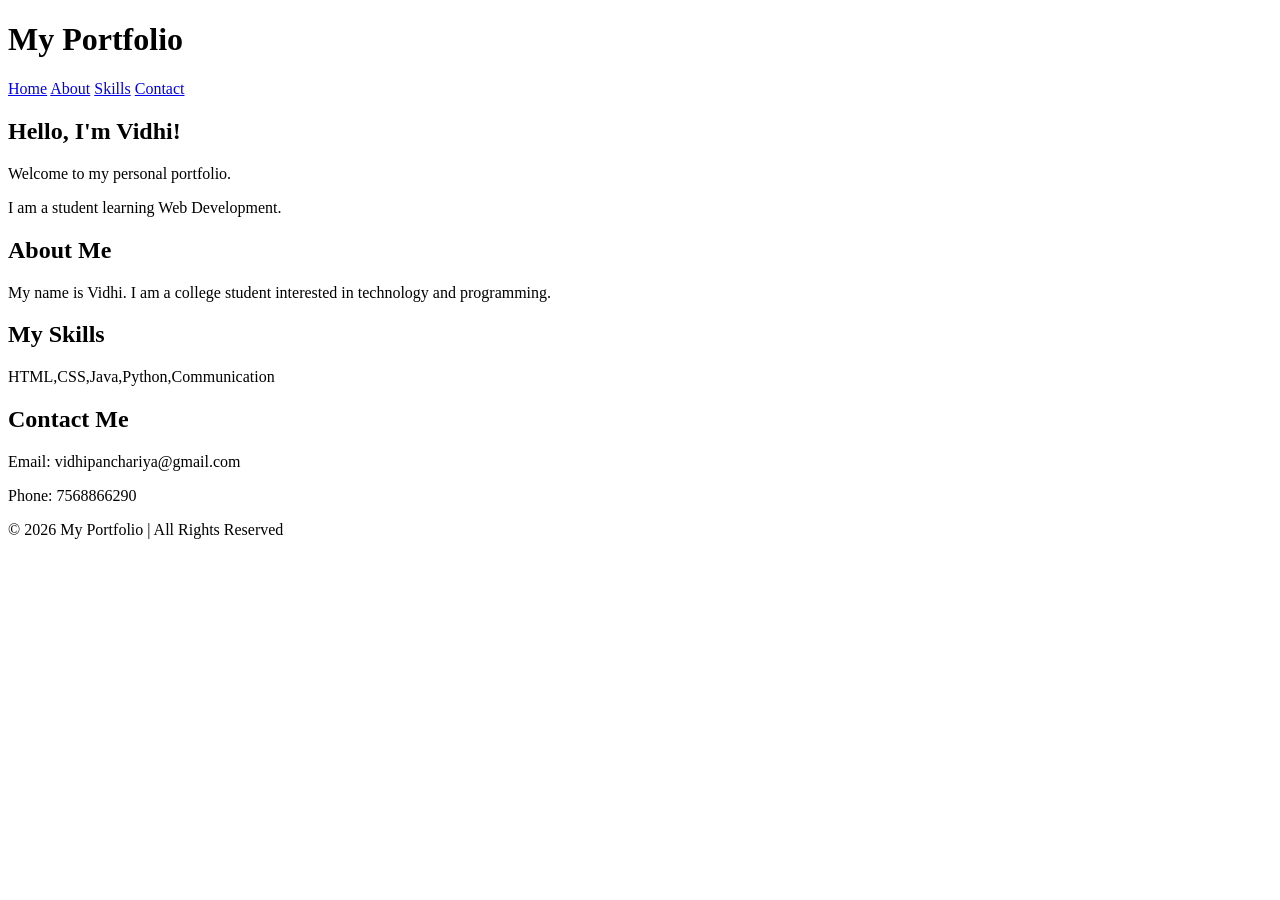
==== MyPortfolio/index.html @ e61019f7 "Initial commit" ====
<!DOCTYPE html>
<html>
<head>
    <title>My Portfolio</title>
    <link rel="stylesheet" href="style.css">
</head>
<body>

    <header>
        <h1>My Portfolio</h1>
        <nav>
            <a href="#home">Home</a>
            <a href="#about">About</a>
            <a href="#skills">Skills</a>
            <a href="#contact">Contact</a>
        </nav>
    </header>

    <section id="home">
        <h2>Hello, I'm Vidhi!</h2>
        <p>Welcome to my personal portfolio.</p>
        <p>I am a student learning Web Development.</p>
    </section>

    <section id="about">
        <h2>About Me</h2>
        <p>My name is Vidhi. I am a college student
        interested in technology and programming.</p>
    </section>

    <section id="skills">
        <h2>My Skills</h2>
        <p>HTML,CSS,Java,Python,Communication</p>
    </section>

    <section id="contact">
        <h2>Contact Me</h2>
        <p>Email: vidhipanchariya@gmail.com</p>
        <p>Phone: 7568866290</p>
    </section>

    <footer>
        <p>© 2026 My Portfolio | All Rights Reserved</p>
    </footer>

</body>
</html>
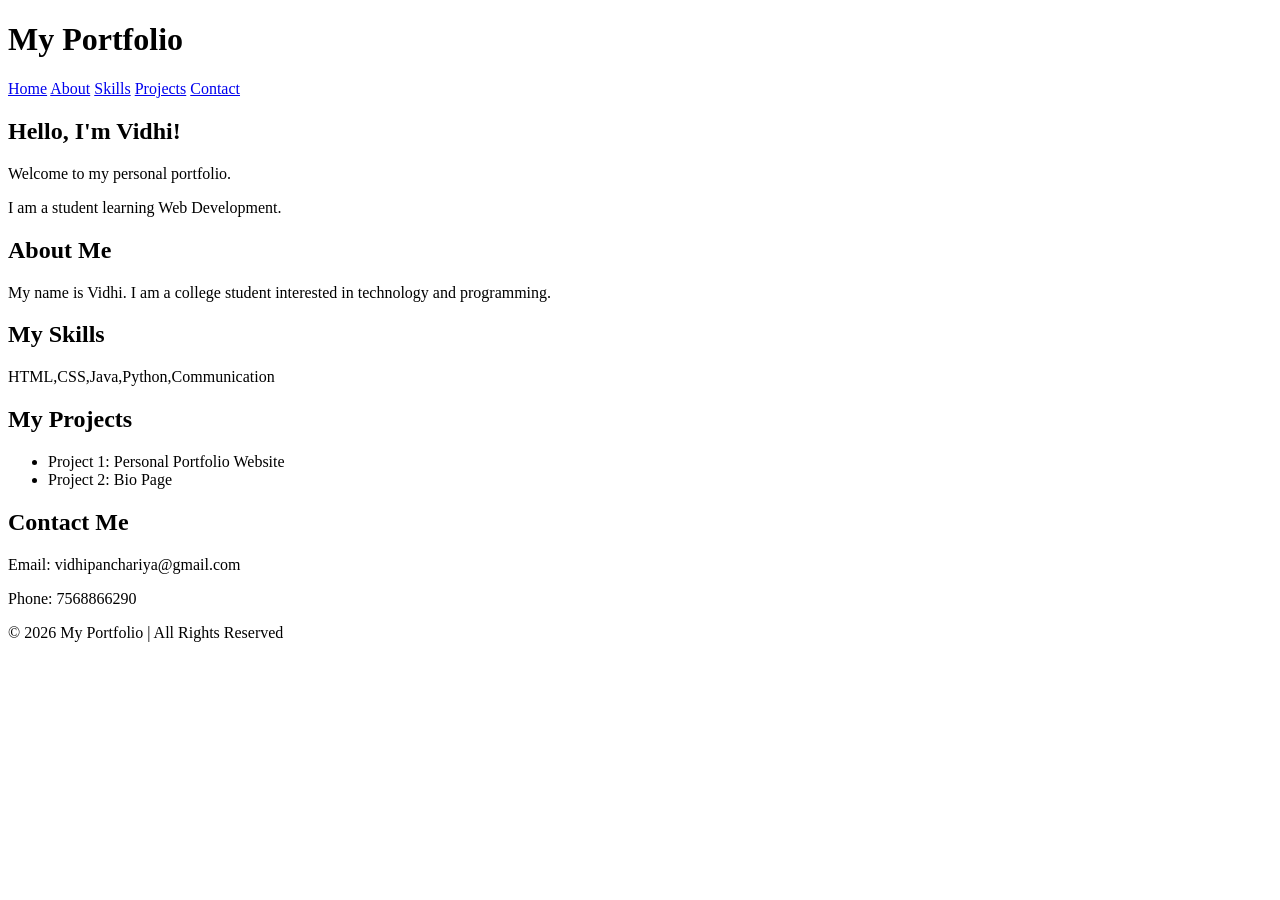
==== commit af02a4a3: "Added projects section" ====
--- a/MyPortfolio/index.html
+++ b/MyPortfolio/index.html
@@ -13,6 +13,7 @@
             <a href="#home">Home</a>
             <a href="#about">About</a>
             <a href="#skills">Skills</a>
+            <a href="#projects">Projects</a>
             <a href="#contact">Contact</a>
         </nav>
     </header>
@@ -34,6 +35,14 @@
         <p>HTML,CSS,Java,Python,Communication</p>
     </section>
 
+    <section id="projects">
+        <h2>My Projects</h2>
+        <ul>
+            <li>Project 1: Personal Portfolio Website</li>
+            <li>Project 2: Bio Page</li>
+        </ul>
+    </section>
+
     <section id="contact">
         <h2>Contact Me</h2>
         <p>Email: vidhipanchariya@gmail.com</p>
